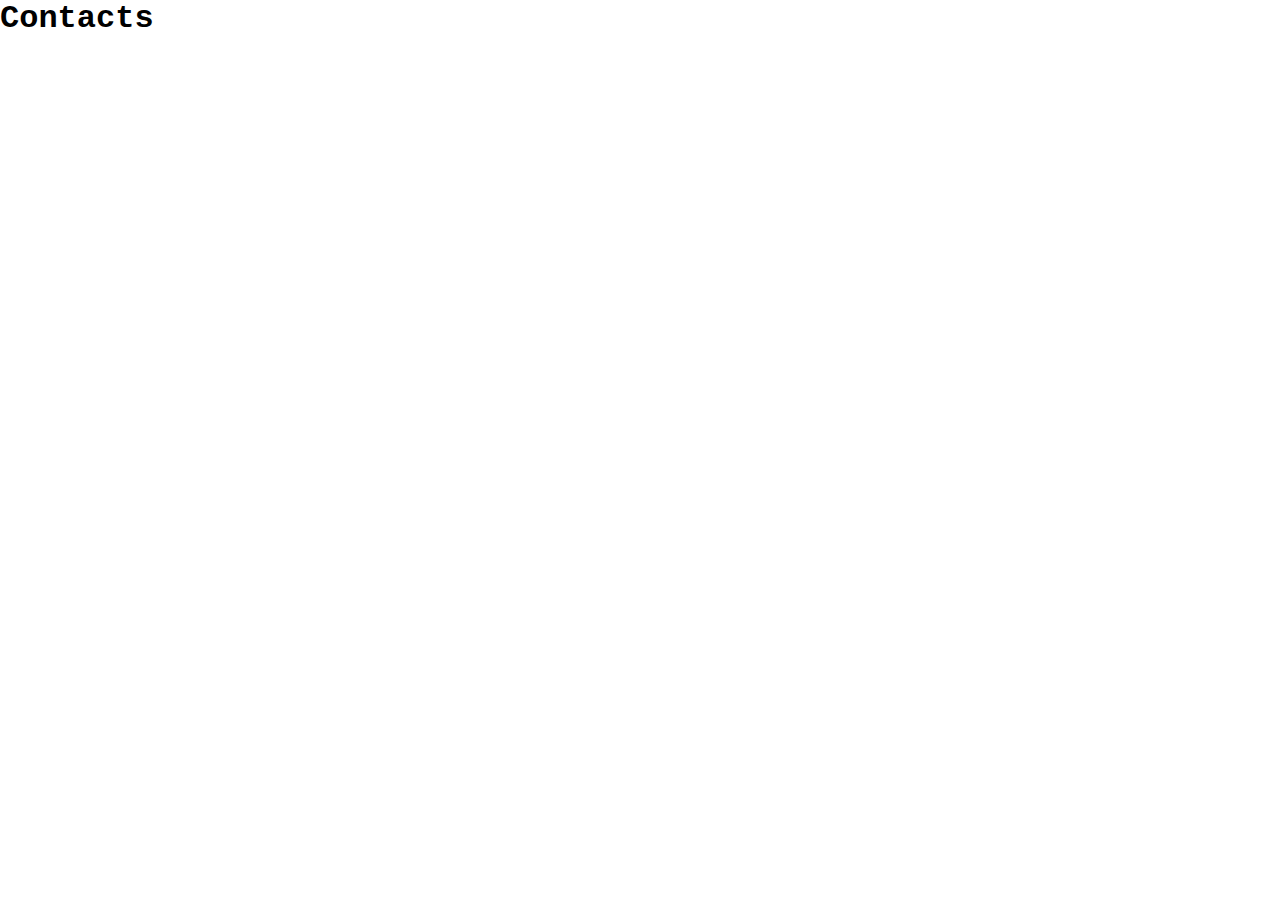
==== contact.html @ 9b3d8ece "comenzo a maquetar la web estatica" ====
<!DOCTYPE html>
<html lang="en">
<head>
	<meta charset="UTF-8">
	<meta http-equiv="X-UA-Compatible" content="IE=edge">
	<meta name="viewport" content="width=device-width, initial-scale=1.0">
	<link rel="stylesheet" href="./assets/css/style.css">
	<title>Contact</title>
</head>
<body>
	<h1>Contacts</h1>
</body>
</html>
---- assets/css/style.css ----
*{
	margin: 0;
	padding: 0;
	box-sizing: border-box;
	font-family: 'Courier New', Courier, monospace;
}

header{
	display: flex;
	justify-content: space-evenly;
	background-color: #55ac99;
	border: 10px solid rgb(207, 219, 31);
	height: 20vh;
	font-size: large;
}

main{
	height: 100vh;
}

.baner{
	width: 100%;
	background-color: #55ac99;
	padding: 1px;
	border: 10px solid rgb(37, 219, 31);
	
}
.carousel-item{
	padding: 1px;
	height: 150px;
}
.carousel-item img{
	height: 148px;
}

.container{
	display: flex;
	flex-direction: column;
	justify-content: center;
}
.container-navegation{
	margin-top: 25px;
}
.container-item{
	display: flex;
	justify-content: space-evenly;
}
.container-navbar{
	display: flex;
	justify-content: space-around;
}

.form-control{
	max-width: 350px;
}
.primer_bloque{
	margin-top: 12em;
}
.card{
	width: 25em;
	height: 100px;
	margin: auto 1em 1em 1em;
	padding-bottom: 0.01em;
}
.card img{
	width: 182px;
	height: 100px;
}


footer{
	height: 10vh;
	padding: 0.3em;
	background-color: #55ac99;
	border: 5px solid rgb(207, 219, 31);
}

.menu_nav{
	display: flex;
	justify-content: space-between;
	list-style: none;
	flex-wrap: wrap;
	align-items: center;
	padding: 4rem;
}

.menu_nav li{
	width: 10em;
	padding-left: 2px;
	text-align: center;
}
.menu_nav a{
	text-decoration: none;
	color: #FFFFFF;
}

.menu_nav li a:hover {
	background-color: #FFF000;
	color: #000000;
	padding: 5px;
	text-align: end;
	border: 3px dashed #000000;
	box-shadow: 10px 5px 0 0 ;
}

.logo img{
	width: 12em;
	height: 7em;
	padding: 1em 0 0 2em;
}


/*Icon redes sociales*/
.icon-red-social{
	display: flex;
	margin-bottom: 0;
}
.icon-red-social li{
	list-style: none;
	padding: 0 0.5em 0 0.5em;
}

.icon-red-social img{
	width: 3rem;
}
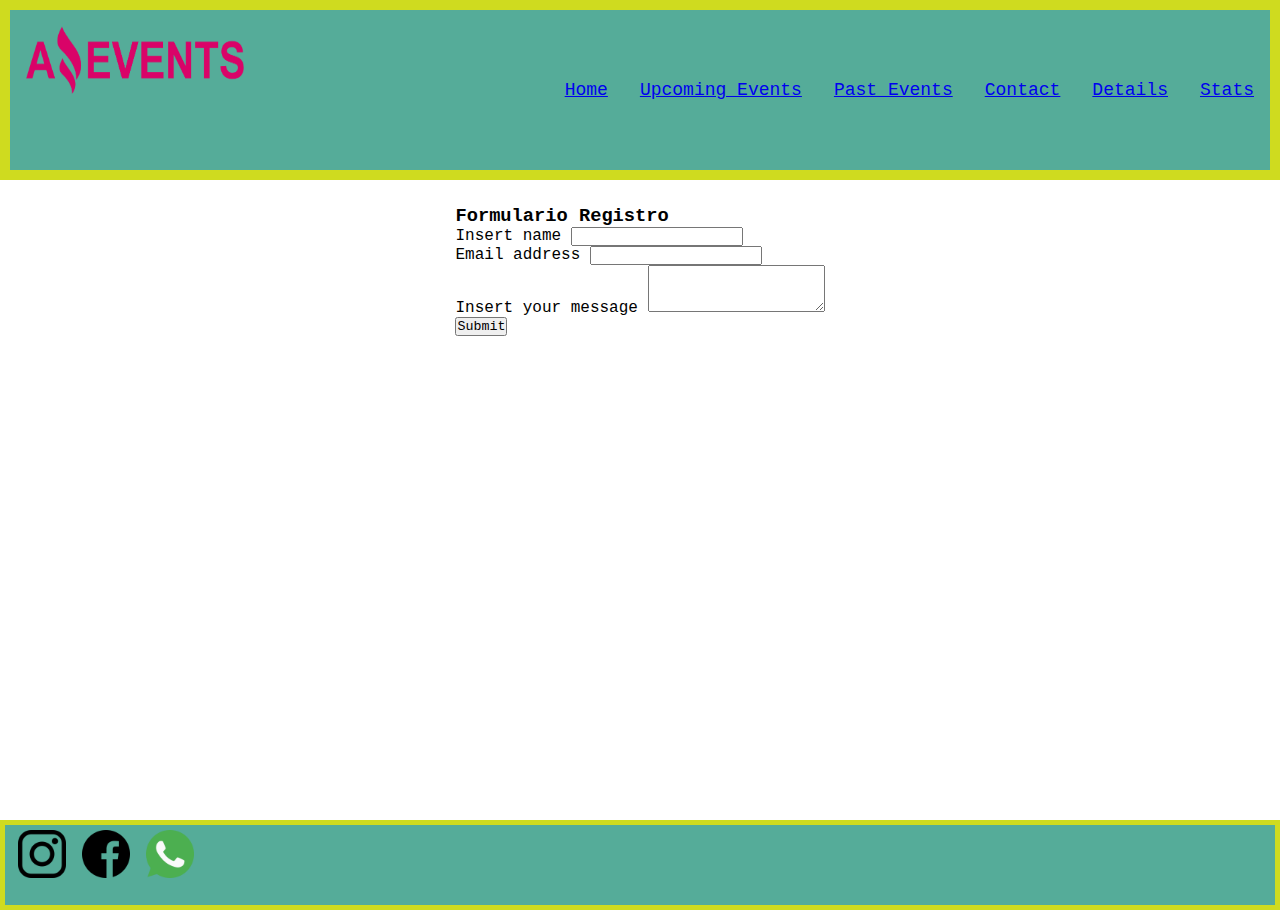
==== commit 72999b6b: "se agregaron paginas responsivas para cumplir con lo solicitado" ====
--- a/contact.html
+++ b/contact.html
@@ -4,10 +4,54 @@
 	<meta charset="UTF-8">
 	<meta http-equiv="X-UA-Compatible" content="IE=edge">
 	<meta name="viewport" content="width=device-width, initial-scale=1.0">
+	<link href="https://cdn.jsdelivr.net/npm/bootstrap@5.3.0-alpha1/dist/css/bootstrap.min.css" rel="stylesheet"
+	integrity="sha384-GLhlTQ8iRABdZLl6O3oVMWSktQOp6b7In1Zl3/Jr59b6EGGoI1aFkw7cmDA6j6gD" crossorigin="anonymous">
 	<link rel="stylesheet" href="./assets/css/style.css">
 	<title>Contact</title>
 </head>
 <body>
-	<h1>Contacts</h1>
+	<header class="header-nav">
+		<div class="logo">
+			<a href="./index.html"><img src="./assets/img/LogoAmazingEvents.png" alt="Logo"></a>
+		</div>
+		<nav class="navbar_header">
+			<a href="./index.html">Home</a>
+			<a href="./upcoming.html">Upcoming Events</a>
+			<a href="./pastEvents.html">Past Events</a>
+			<a href="./contact.html">Contact</a>
+			<a href="./details.html">Details</a>
+			<a href="./stats.html">Stats</a>
+		</nav>
+	</header>
+	<main class="contact_us">
+		<form class="row g-3 d-flex flex-column">
+				<h3 class="txt_title">Formulario Registro</h3>
+				<div class="col-mb-4">
+					<label for="name_input" class="form-label">Insert name</label>
+					<input type="text" class="form-control" id="name_input">
+				</div>
+				<div class="col-mb-4">
+					<label for="email_input" class="form-label">Email address</label>
+					<input type="email" class="form-control" id="email_input" aria-describedby="emailHelp">
+				</div>
+				<div class="col-mb-4">
+					<label for="message_input" class="form-label">Insert your message</label>
+					<textarea class="form-control" id="message_input" rows="3"></textarea>
+				</div>
+				<button type="submit" class="btn btn-primary">Submit</button>
+			</form>
+	</main>
+	<footer>
+		<ul class="icon-red-social">
+			<li><a href=""><img src="./assets/img/logotipo-de-instagram.png" alt=""></a></li>
+			<li><a href=""><img src="./assets/img/facebook.png" alt=""></a></li>
+			<li><a href=""><img src="./assets/img/whatsapp.png" alt=""></a></li>
+		</ul>
+	</footer>
+	<script src="https://cdn.jsdelivr.net/npm/bootstrap@5.3.0-alpha1/dist/js/bootstrap.bundle.min.js"
+		integrity="sha384-w76AqPfDkMBDXo30jS1Sgez6pr3x5MlQ1ZAGC+nuZB+EYdgRZgiwxhTBTkF7CXvN" crossorigin="anonymous">
+	</script>
+</body>
+</html>
 </body>
 </html>--- a/assets/css/style.css
+++ b/assets/css/style.css
@@ -1,125 +1,339 @@
-*{
+* {
 	margin: 0;
 	padding: 0;
 	box-sizing: border-box;
 	font-family: 'Courier New', Courier, monospace;
 }
 
-header{
-	display: flex;
-	justify-content: space-evenly;
+header {
+	display: flex;
+	justify-content: space-between;
 	background-color: #55ac99;
 	border: 10px solid rgb(207, 219, 31);
 	height: 20vh;
 	font-size: large;
 }
 
-main{
-	height: 100vh;
-}
-
-.baner{
+.navbar_header {
+	display: flex;
+	align-items: center;
+	color: white;
+	align-items: center;
+}
+
+.navbar_header a {
+	margin: 1rem;
+}
+
+.navbar_header a:hover {
+	background-color: #FFF000;
+	padding: 1px;
+	text-align: end;
+	border: 1px dashed #000000;
+	box-shadow: 10px 15px 0 0;
+	color: black;
+}
+
+.logo img {
+	width: 250px;
+	height: 100px;
+	padding: 1rem;
+}
+
+
+.primer_bloque, .segundoBloque, .tercerBloque{
+	display: flex;
+	align-items: flex-start;
+}
+
+
+@media only screen and (max-width:588px) {
+	.header-nav {
+		height: 24vh;
+		flex-direction: column;
+	}
+
+	header {
+		height: 35vh;
+	}
+
+	.navbar_header {
+		display: flex;
+		height: max-content;
+		justify-content: center;
+		position: absolute;
+		top: 80px;
+		gap: 1px;
+	}
+
+	.navbar_header a {
+		font-size: 10px;
+		padding: 0;
+	}
+
+	.baner {
+		margin-top: 20px;
+	}
+
+	.logo {
+		text-align: center;
+	}
+	.primer_bloque,.segundoBloque,.tercerBloque{
+		flex-direction: column;
+		margin-top: 100px;
+	}
+	
+	.principal{
+		margin-top: 250px;
+		height: 250vh;
+	}
+	.card {
+		margin-top: 10px;
+		width: 180px;
+		height: 100px;
+		margin: 2em;
+	}
+	.card img {
+		object-fit: cover;
+		height: 80px;
+	}
+	footer{
+		display: none;
+	}
+	
+}
+
+main {
+	display: flex;
+	height: 160vh;
+	justify-content: center;
+}
+
+
+/*Events Details*/
+.details_events{
+	display: flex;
+	width: 90%;
+	height: 70vh;
+	align-items: center;
+	justify-content: center;
+}
+
+.container_detail{
+	display: flex;
+	width: 60%;
+	height: 70%;
+	padding: 2em;
+	gap: 1px;
+	text-align: center;
+	color: #000000;
+	/* border: 1px solid black; */
+}
+.img_detail{
+	width: 50%;
+}
+.img_detail img{
+	width: 400px;
+}
+.txt_detail{
+	display: flex;
+	align-items: center;
+	flex-direction: column;
+	padding: 10px 50px;
+	text-align: center;
+}
+.txt_detail p{
+	margin-top: 5px;
+	text-transform: uppercase;
+}
+.txt_detail p span{
+	font-weight: bold;
+}
+
+@media screen and (max-width:588px) {
+	.details_events{
+		margin-top: 80px;
+		width: 59%;
+		justify-content: center;
+		height:300px;
+	}
+	.container_detail{
+		margin-top: 250px;
+		flex-direction: column;
+		justify-content: center;
+	}	
+	.img_detail{
+		margin-top: 50px;
+	}
+	.img_detail > img{
+		padding: 38px 40px;
+		width: 100px;
+		height: 250px;
+	}
+	.txt_detail{
+		width: 500px;
+	}
+}
+
+@media (max-width:624px)
+{
+	.txt_detail{
+		order:2;
+		width: 290px;
+		margin-top: 20px;
+		margin: auto;
+	}
+	
+	.txt_detail p{
+		text-align: center;
+		padding: 0;
+		margin-top: 10px;
+	}
+	.img_detail {
+		order: 1;
+		margin: -45px;
+	}
+	.container_detail{
+		margin-top: 250px;
+		flex-direction: column;
+		justify-content: center;
+	}	
+	.img_detail img{
+		width: 380px;
+		height: 250px;}
+	footer{
+		display: none;
+	}
+}
+
+
+.baner {
 	width: 100%;
+	height: 250px;
 	background-color: #55ac99;
 	padding: 1px;
 	border: 10px solid rgb(37, 219, 31);
-	
-}
-.carousel-item{
+
+}
+
+.carousel-item {
 	padding: 1px;
-	height: 150px;
-}
-.carousel-item img{
-	height: 148px;
-}
-
-.container{
+	height: 90%;
+}
+
+.carousel-item img {
+	height: 225px;
+}
+
+/*-----------------------------------------*/
+.container-cards {
 	display: flex;
 	flex-direction: column;
 	justify-content: center;
-}
-.container-navegation{
-	margin-top: 25px;
-}
-.container-item{
-	display: flex;
-	justify-content: space-evenly;
-}
-.container-navbar{
-	display: flex;
-	justify-content: space-around;
-}
-
-.form-control{
-	max-width: 350px;
-}
-.primer_bloque{
-	margin-top: 12em;
-}
-.card{
+	align-items: flex-start;
+}
+
+.card {
 	width: 25em;
 	height: 100px;
-	margin: auto 1em 1em 1em;
-	padding-bottom: 0.01em;
-}
-.card img{
-	width: 182px;
-	height: 100px;
-}
-
-
-footer{
+	margin: 2em;
+}
+
+.card-title {
+	text-align: center;
+	text-decoration: underline;
+	text-transform: uppercase;
+}
+
+.card img {
+	object-fit: cover;
+	height: 140px;
+}
+
+.price_btn {
+	display: flex;
+	justify-content: space-around;
+	align-items: baseline;
+	padding: 1em;
+}
+
+/*-----------------------------------------*/
+
+footer {
 	height: 10vh;
 	padding: 0.3em;
 	background-color: #55ac99;
 	border: 5px solid rgb(207, 219, 31);
 }
 
-.menu_nav{
-	display: flex;
-	justify-content: space-between;
-	list-style: none;
-	flex-wrap: wrap;
-	align-items: center;
-	padding: 4rem;
-}
-
-.menu_nav li{
-	width: 10em;
-	padding-left: 2px;
-	text-align: center;
-}
-.menu_nav a{
-	text-decoration: none;
-	color: #FFFFFF;
-}
-
-.menu_nav li a:hover {
-	background-color: #FFF000;
-	color: #000000;
-	padding: 5px;
-	text-align: end;
-	border: 3px dashed #000000;
-	box-shadow: 10px 5px 0 0 ;
-}
-
-.logo img{
-	width: 12em;
-	height: 7em;
-	padding: 1em 0 0 2em;
-}
-
-
 /*Icon redes sociales*/
-.icon-red-social{
+.icon-red-social {
 	display: flex;
 	margin-bottom: 0;
 }
-.icon-red-social li{
+
+.icon-red-social li {
 	list-style: none;
 	padding: 0 0.5em 0 0.5em;
 }
 
-.icon-red-social img{
+.icon-red-social img {
 	width: 3rem;
 }
+
+
+/*--------------------------*/
+
+.container_cards_upcoming{
+	margin-top: 100px;
+}
+
+.card_upcoming{
+	margin: 10px;
+	width: 25em;
+	height: 250px;
+	margin-top: 15px;
+}
+
+.card_upcoming img{
+	border-radius: 10%;
+	object-fit: cover;
+	height: 110px;
+}
+
+@media (max-width:500px)
+{
+	.details_events-upcoming{
+		/* margin-top: 10px; */
+		margin: 0 auto;
+		width: 59%;
+		justify-content: center;
+		height:300px;
+	}
+}
+
+.contact_us{
+	display: flex;
+	justify-content: center;
+	margin-top: 10px;
+	width: 100%;
+	height: 70vh;
+}
+.contact_us form{
+	margin: auto;
+	margin-top: 15px;
+}
+
+.stats_main{
+	display: flex;
+	justify-content: center;
+	margin-top: 10px;
+	width: 100%;
+	height: 70vh;
+}
+
+@media screen and (max-width:588px) {
+	.principal_past_events{
+		margin-top: 800px;
+	}
+}
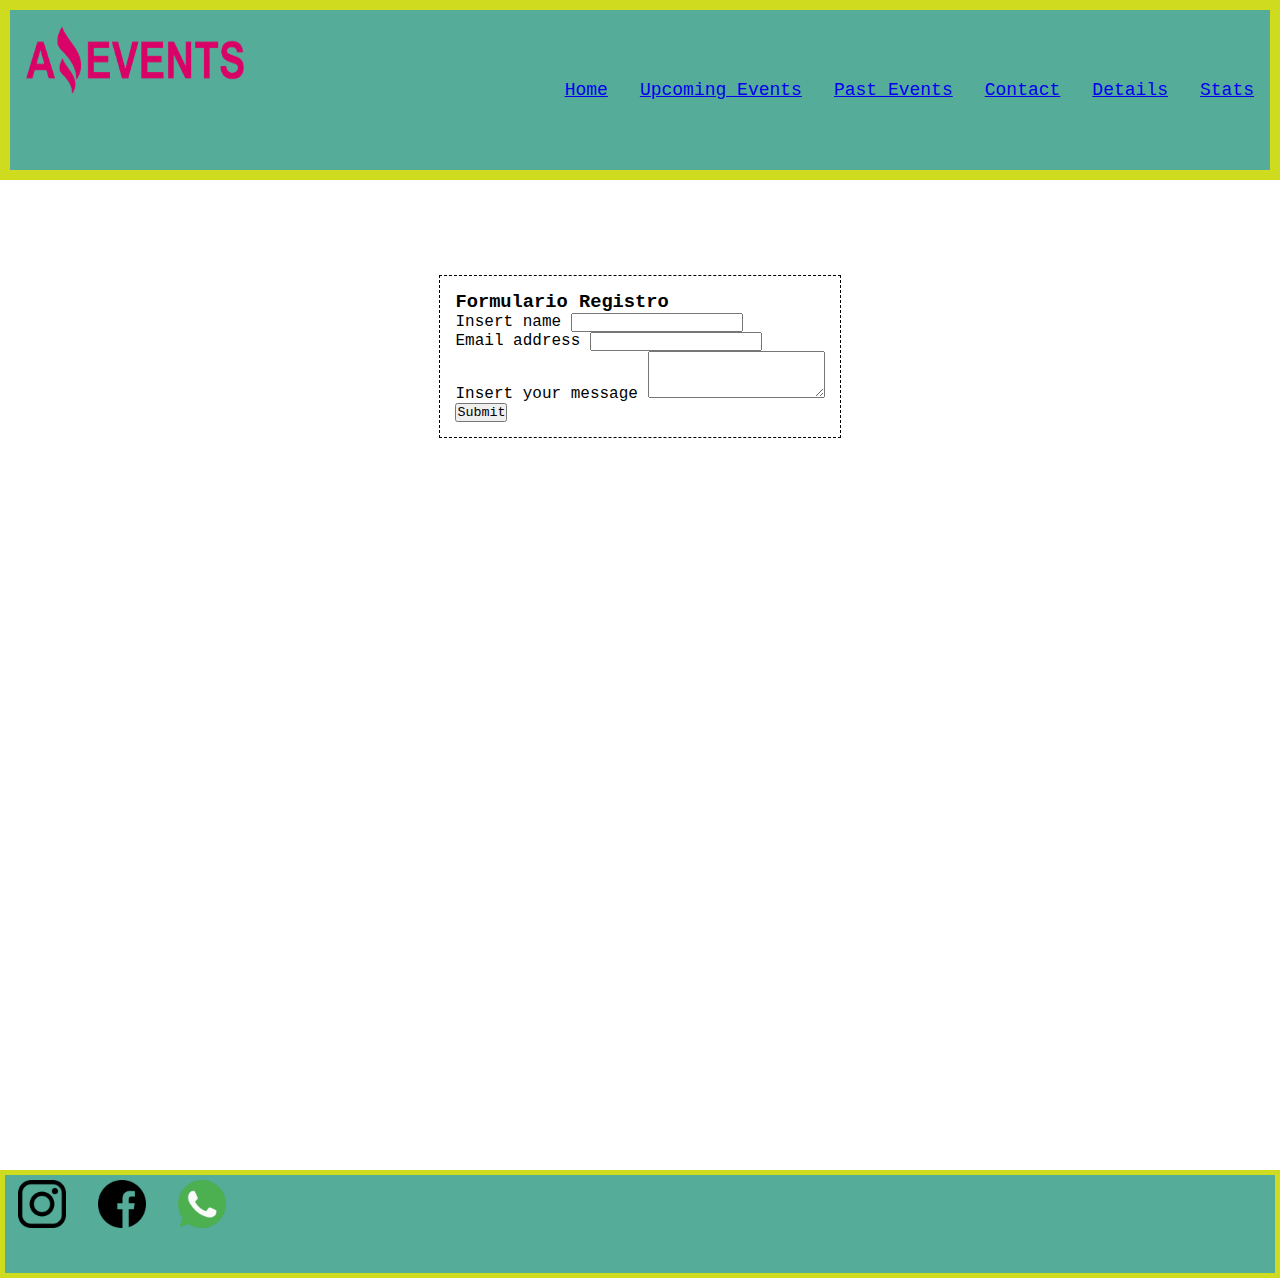
==== commit d837e4be: "se realizo tarea 1 javascript" ====
--- a/contact.html
+++ b/contact.html
@@ -24,7 +24,7 @@
 		</nav>
 	</header>
 	<main class="contact_us">
-		<form class="row g-3 d-flex flex-column">
+		<form class="row g-3 d-flex flex-column shadowCard">
 				<h3 class="txt_title">Formulario Registro</h3>
 				<div class="col-mb-4">
 					<label for="name_input" class="form-label">Insert name</label>
--- a/assets/css/style.css
+++ b/assets/css/style.css
@@ -40,172 +40,57 @@
 	padding: 1rem;
 }
 
-
-.primer_bloque, .segundoBloque, .tercerBloque{
-	display: flex;
-	align-items: flex-start;
-}
-
-
-@media only screen and (max-width:588px) {
-	.header-nav {
-		height: 24vh;
-		flex-direction: column;
-	}
-
-	header {
-		height: 35vh;
-	}
-
-	.navbar_header {
-		display: flex;
-		height: max-content;
-		justify-content: center;
-		position: absolute;
-		top: 80px;
-		gap: 1px;
-	}
-
-	.navbar_header a {
-		font-size: 10px;
-		padding: 0;
-	}
-
-	.baner {
-		margin-top: 20px;
-	}
-
-	.logo {
-		text-align: center;
-	}
-	.primer_bloque,.segundoBloque,.tercerBloque{
-		flex-direction: column;
-		margin-top: 100px;
-	}
-	
-	.principal{
-		margin-top: 250px;
-		height: 250vh;
-	}
-	.card {
-		margin-top: 10px;
-		width: 180px;
-		height: 100px;
-		margin: 2em;
-	}
-	.card img {
-		object-fit: cover;
-		height: 80px;
-	}
-	footer{
-		display: none;
-	}
-	
-}
-
 main {
 	display: flex;
-	height: 160vh;
+	height: 68vh;
 	justify-content: center;
 }
 
-
 /*Events Details*/
-.details_events{
+.details_events {
+	display: flex;
+	width: 850px;
+	align-items: center;
+	margin: auto;
+	justify-content: space-around;
+}
+
+.container_detail {
 	display: flex;
 	width: 90%;
-	height: 70vh;
-	align-items: center;
-	justify-content: center;
-}
-
-.container_detail{
-	display: flex;
-	width: 60%;
-	height: 70%;
+	height: 400px;
 	padding: 2em;
 	gap: 1px;
 	text-align: center;
 	color: #000000;
-	/* border: 1px solid black; */
-}
-.img_detail{
+	align-items: center;
+	margin-top: 15em;
+}
+
+.img_detail {
 	width: 50%;
 }
-.img_detail img{
+
+.img_detail img {
 	width: 400px;
 }
-.txt_detail{
+
+.txt_detail {
 	display: flex;
 	align-items: center;
 	flex-direction: column;
 	padding: 10px 50px;
 	text-align: center;
 }
-.txt_detail p{
+
+.txt_detail p {
 	margin-top: 5px;
 	text-transform: uppercase;
 }
-.txt_detail p span{
+
+.txt_detail p span {
 	font-weight: bold;
 }
-
-@media screen and (max-width:588px) {
-	.details_events{
-		margin-top: 80px;
-		width: 59%;
-		justify-content: center;
-		height:300px;
-	}
-	.container_detail{
-		margin-top: 250px;
-		flex-direction: column;
-		justify-content: center;
-	}	
-	.img_detail{
-		margin-top: 50px;
-	}
-	.img_detail > img{
-		padding: 38px 40px;
-		width: 100px;
-		height: 250px;
-	}
-	.txt_detail{
-		width: 500px;
-	}
-}
-
-@media (max-width:624px)
-{
-	.txt_detail{
-		order:2;
-		width: 290px;
-		margin-top: 20px;
-		margin: auto;
-	}
-	
-	.txt_detail p{
-		text-align: center;
-		padding: 0;
-		margin-top: 10px;
-	}
-	.img_detail {
-		order: 1;
-		margin: -45px;
-	}
-	.container_detail{
-		margin-top: 250px;
-		flex-direction: column;
-		justify-content: center;
-	}	
-	.img_detail img{
-		width: 380px;
-		height: 250px;}
-	footer{
-		display: none;
-	}
-}
-
 
 .baner {
 	width: 100%;
@@ -231,12 +116,22 @@
 	flex-direction: column;
 	justify-content: center;
 	align-items: flex-start;
-}
-
-.card {
-	width: 25em;
-	height: 100px;
+	margin-top: 100rem;
+	padding-top: 5em;
+}
+
+a>.card {
+	width: 35em;
+	height: fit-content;
 	margin: 2em;
+}
+
+.shadowCard {
+	color: black;
+}
+
+.shadowCard:hover {
+	box-shadow: 0px 5px 10px -7px black, 0px -5px 10px -7px black;
 }
 
 .card-title {
@@ -245,7 +140,7 @@
 	text-transform: uppercase;
 }
 
-.card img {
+a>.card img {
 	object-fit: cover;
 	height: 140px;
 }
@@ -260,10 +155,28 @@
 /*-----------------------------------------*/
 
 footer {
-	height: 10vh;
+	height: 12vh;
 	padding: 0.3em;
 	background-color: #55ac99;
 	border: 5px solid rgb(207, 219, 31);
+	position: relative;
+	top: 550px
+}
+
+#fooIndex {
+	padding: 5em;
+	position: relative;
+	top: 1100px;
+}
+
+#fooIndex li {
+	margin-top: -30px;
+}
+
+.footStat {
+	width: 100%;
+	position: absolute;
+	top: 70rem;
 }
 
 /*Icon redes sociales*/
@@ -274,66 +187,183 @@
 
 .icon-red-social li {
 	list-style: none;
-	padding: 0 0.5em 0 0.5em;
+	padding: 0em 1.5em 0 0.5em;
+	margin-top: 0px;
 }
 
 .icon-red-social img {
 	width: 3rem;
 }
 
-
 /*--------------------------*/
 
-.container_cards_upcoming{
-	margin-top: 100px;
-}
-
-.card_upcoming{
-	margin: 10px;
-	width: 25em;
-	height: 250px;
-	margin-top: 15px;
-}
-
-.card_upcoming img{
-	border-radius: 10%;
-	object-fit: cover;
-	height: 110px;
-}
-
-@media (max-width:500px)
-{
-	.details_events-upcoming{
-		/* margin-top: 10px; */
-		margin: 0 auto;
-		width: 59%;
-		justify-content: center;
-		height:300px;
-	}
-}
-
-.contact_us{
+.contact_us {
 	display: flex;
 	justify-content: center;
-	margin-top: 10px;
+	align-items: center;
+	margin-top: 5rem;
 	width: 100%;
-	height: 70vh;
-}
-.contact_us form{
+	height: 40vh;
+}
+
+.contact_us form {
+	padding: 15px;
 	margin: auto;
 	margin-top: 15px;
-}
-
-.stats_main{
+	border: 1px dashed black;
+}
+
+.stats_main {
 	display: flex;
 	justify-content: center;
-	margin-top: 10px;
+	margin-top: 5rem;
 	width: 100%;
-	height: 70vh;
-}
-
-@media screen and (max-width:588px) {
-	.principal_past_events{
-		margin-top: 800px;
-	}
-}
+	height: 40vh;
+}
+
+/* input {
+	visibility: hidden;
+} */
+
+@media screen and (max-width:576px) {
+	.header-nav {
+		flex-direction: column;
+	}
+
+	.header-nav .logo {
+		justify-content: center;
+		margin: auto;
+		margin-top: 10px;
+
+	}
+
+	.header-nav .logo img {
+		width: 180px;
+		height: 70px;
+	}
+
+	.header-nav a {
+		font-size: 10px;
+	}
+
+	#fooIndex {
+		width: 100%;
+		position: absolute;
+		top: 360em;
+	}
+
+	footer {
+		width: 100%;
+		position: absolute;
+		top: 210rem;
+	}
+
+	.container_detail {
+		flex-direction: column;
+		justify-content: flex-start;
+		margin-right: 550px;
+	}
+
+	.img_detail img {
+		width: 25em;
+		height: 20em;
+	}
+
+	.txt_detail {
+		margin-top: 5em;
+		justify-content: flex-end;
+		padding-left: 170px;
+		font-size: 25px;
+	}
+
+	.foo-details {
+		width: 100%;
+		position: absolute;
+		top: 120em;
+	}
+
+	.footStat {
+		width: 100%;
+		position: absolute;
+		top: 100em;
+	}
+
+	.tContainer {
+		margin-top: 10em;
+	}
+}
+
+@media (min-width:577px) and (max-width:768px) {
+	.header-nav {
+		flex-direction: column;
+	}
+
+	.logo {
+		margin: auto;
+	}
+
+	#fooIndex {
+		width: 100%;
+		position: absolute;
+		top: 360em;
+	}
+
+	footer {
+		width: 100%;
+		position: absolute;
+		top: 210em;
+	}
+
+	.container_detail {
+		flex-direction: column;
+		justify-content: flex-start;
+		margin-right: 250px;
+	}
+
+	.img_detail img {
+		width: 25em;
+		height: 20em;
+	}
+
+	.txt_detail {
+		margin-top: 5em;
+		justify-content: flex-end;
+		padding-left: 170px;
+		font-size: 25px;
+	}
+
+	.foo-details {
+		width: 100%;
+		position: absolute;
+		top: 120em;
+	}
+
+	.footStat {
+		width: 100%;
+		position: absolute;
+		top: 90em;
+	}
+
+	.tContainer {
+		margin-top: 10em;
+	}
+
+	.tContainer h2 {
+		text-decoration: underline;
+	}
+
+}
+
+@media (min-width:769px) and (max-width:1200px) {
+	#fooIndex {
+		width: 100%;
+		position: absolute;
+		top: 195em;
+	}
+
+	footer {
+		width: 100%;
+		position: absolute;
+		top: 145em;
+	}
+}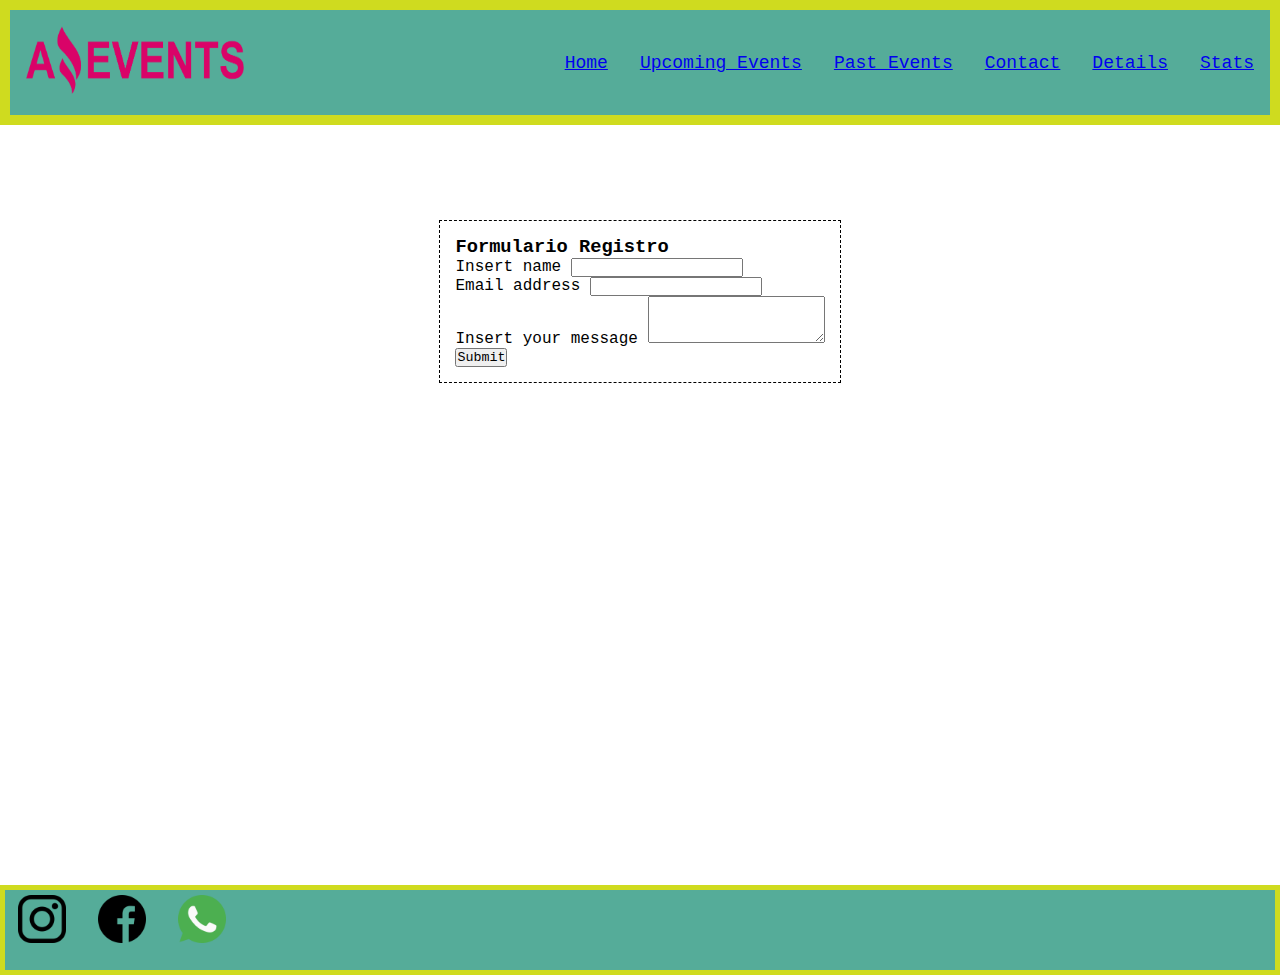
==== commit 05afc716: "se comenzo a trabajar en los estilos" ====
--- a/contact.html
+++ b/contact.html
@@ -41,7 +41,7 @@
 				<button type="submit" class="btn btn-primary">Submit</button>
 			</form>
 	</main>
-	<footer>
+	<footer id="footer-contact" class="col d-flex justify-content-center mb-4 p-5 mt-5">
 		<ul class="icon-red-social">
 			<li><a href=""><img src="./assets/img/logotipo-de-instagram.png" alt=""></a></li>
 			<li><a href=""><img src="./assets/img/facebook.png" alt=""></a></li>
--- a/assets/css/style.css
+++ b/assets/css/style.css
@@ -10,7 +10,7 @@
 	justify-content: space-between;
 	background-color: #55ac99;
 	border: 10px solid rgb(207, 219, 31);
-	height: 20vh;
+	min-height: 10vh;
 	font-size: large;
 }
 
@@ -42,7 +42,7 @@
 
 main {
 	display: flex;
-	height: 68vh;
+	height: 70vh;
 	justify-content: center;
 }
 
@@ -57,6 +57,7 @@
 
 .container_detail {
 	display: flex;
+	justify-content: space-evenly;
 	width: 90%;
 	height: 400px;
 	padding: 2em;
@@ -72,7 +73,7 @@
 }
 
 .img_detail img {
-	width: 400px;
+	width: 25em;
 }
 
 .txt_detail {
@@ -155,24 +156,39 @@
 /*-----------------------------------------*/
 
 footer {
-	height: 12vh;
+	height: 10vh;
 	padding: 0.3em;
 	background-color: #55ac99;
 	border: 5px solid rgb(207, 219, 31);
 	position: relative;
-	top: 550px
 }
 
 #fooIndex {
 	padding: 5em;
 	position: relative;
-	top: 1100px;
+	top: 256rem;
 }
 
 #fooIndex li {
 	margin-top: -30px;
 }
 
+#footer-contact{
+	position: relative;
+	top: 20rem;
+}
+.foo-details{
+	position: relative;
+	top: 10rem;
+}
+#fooPast{
+	position: relative;
+	top: 110rem;
+}
+#fooUpcoming{
+	position: relative;
+	top: 110rem;
+}
 .footStat {
 	width: 100%;
 	position: absolute;
@@ -221,9 +237,6 @@
 	height: 40vh;
 }
 
-/* input {
-	visibility: hidden;
-} */
 
 @media screen and (max-width:576px) {
 	.header-nav {
@@ -254,8 +267,7 @@
 
 	footer {
 		width: 100%;
-		position: absolute;
-		top: 210rem;
+		display: none;
 	}
 
 	.container_detail {
@@ -309,9 +321,7 @@
 	}
 
 	footer {
-		width: 100%;
-		position: absolute;
-		top: 210em;
+		display: none;
 	}
 
 	.container_detail {
@@ -334,8 +344,8 @@
 
 	.foo-details {
 		width: 100%;
-		position: absolute;
-		top: 120em;
+		position: relative;
+		top: 200em;
 	}
 
 	.footStat {
@@ -366,4 +376,9 @@
 		position: absolute;
 		top: 145em;
 	}
+}
+
+
+.filtro{
+	display: none;
 }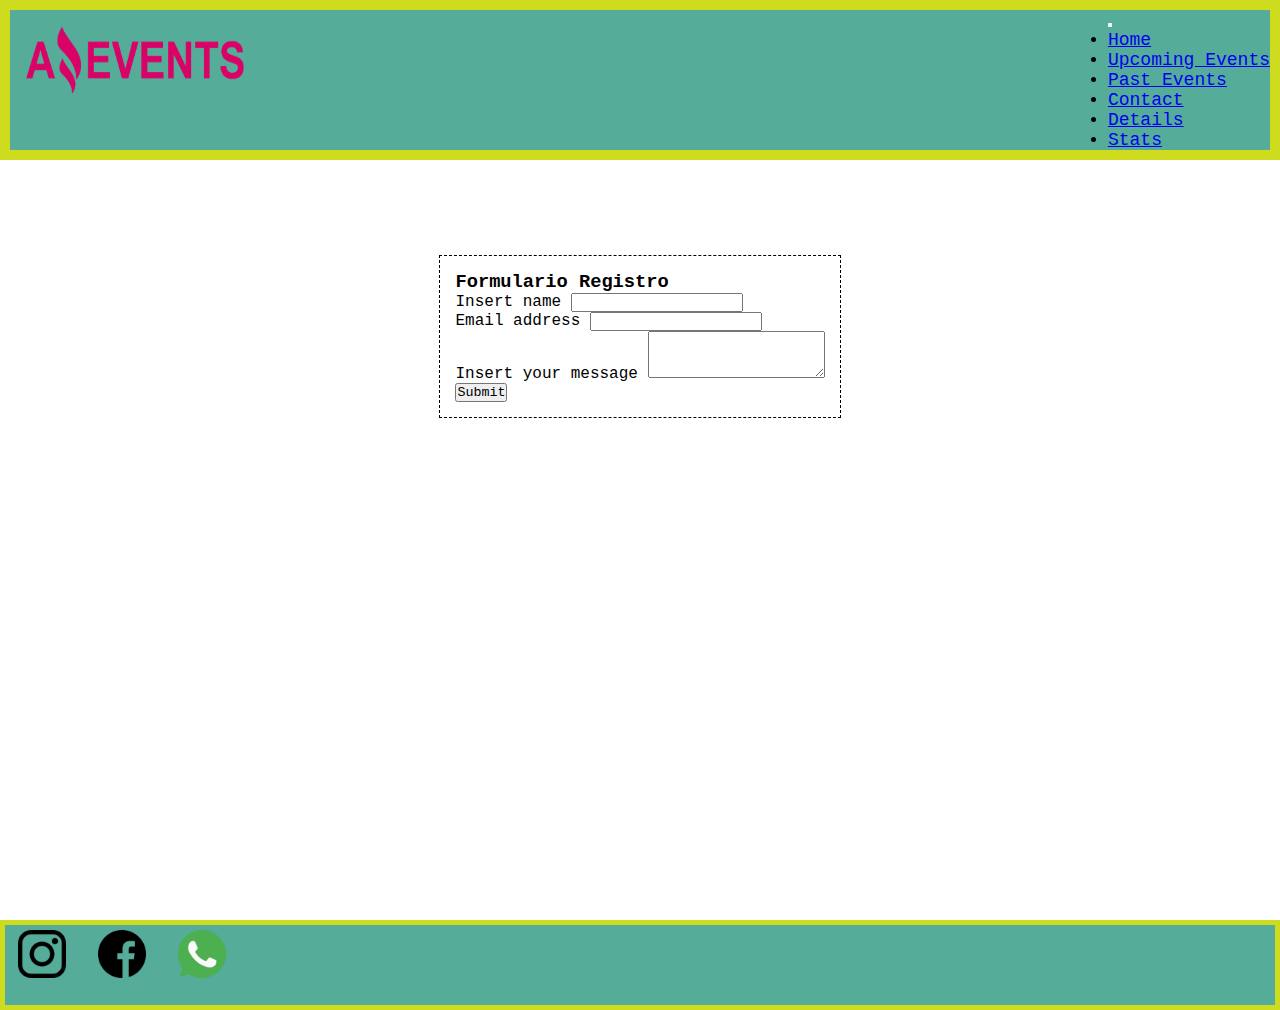
==== commit 1ee11d9d: "falta ver tema responsive" ====
--- a/contact.html
+++ b/contact.html
@@ -14,13 +14,42 @@
 		<div class="logo">
 			<a href="./index.html"><img src="./assets/img/LogoAmazingEvents.png" alt="Logo"></a>
 		</div>
-		<nav class="navbar_header">
+		<!-- <nav class="navbar_header">
 			<a href="./index.html">Home</a>
 			<a href="./upcoming.html">Upcoming Events</a>
 			<a href="./pastEvents.html">Past Events</a>
 			<a href="./contact.html">Contact</a>
 			<a href="./details.html">Details</a>
 			<a href="./stats.html">Stats</a>
+		</nav> -->
+		<nav class="navbar navbar-expand-lg">
+			<div class="container">
+				<button class="navbar-toggler" type="button" data-bs-toggle="collapse" data-bs-target="#navbarNav" aria-controls="navbarNav" aria-expanded="false" aria-label="Toggle navigation">
+					<span class="navbar-toggler-icon"></span>
+				</button>
+				<div class="collapse navbar-collapse" id="navbarNav">
+					<ul class="navbar-nav">
+						<li class="nav-item active">
+							<a class="nav-link"  href="./index.html">Home</a>
+						</li>
+						<li class="nav-item">
+							<a class="nav-link" href="./upcoming.html">Upcoming Events</a>
+						</li>
+						<li class="nav-item">
+							<a class="nav-link" href="./pastEvents.html">Past Events</a>
+						</li>
+						<li class="nav-item">
+							<a class="nav-link" href="./contact.html">Contact</a>
+						</li>
+						<li class="nav-item">
+							<a class="nav-link" href="./details.html">Details</a>
+						</li>
+						<li class="nav-item">
+							<a class="nav-link" href="./stats.html">Stats</a>
+						</li>
+					</ul>
+				</div>
+			</div>
 		</nav>
 	</header>
 	<main class="contact_us">
--- a/assets/css/style.css
+++ b/assets/css/style.css
@@ -13,7 +13,27 @@
 	min-height: 10vh;
 	font-size: large;
 }
-
+.check_nav{
+	display: flex;
+	flex-wrap: wrap;
+	justify-content: space-around;
+}
+
+@media screen and (max-width:580px) {
+	.check_nav{
+		flex-direction: column;
+	}
+	#fooIndex{
+		display: none;
+	}
+	
+}
+.nav-item{
+}
+
+.nav-item:hover{
+	background-color: #FFF000;
+}
 .navbar_header {
 	display: flex;
 	align-items: center;
@@ -265,8 +285,7 @@
 		top: 360em;
 	}
 
-	footer {
-		width: 100%;
+	footer{
 		display: none;
 	}
 
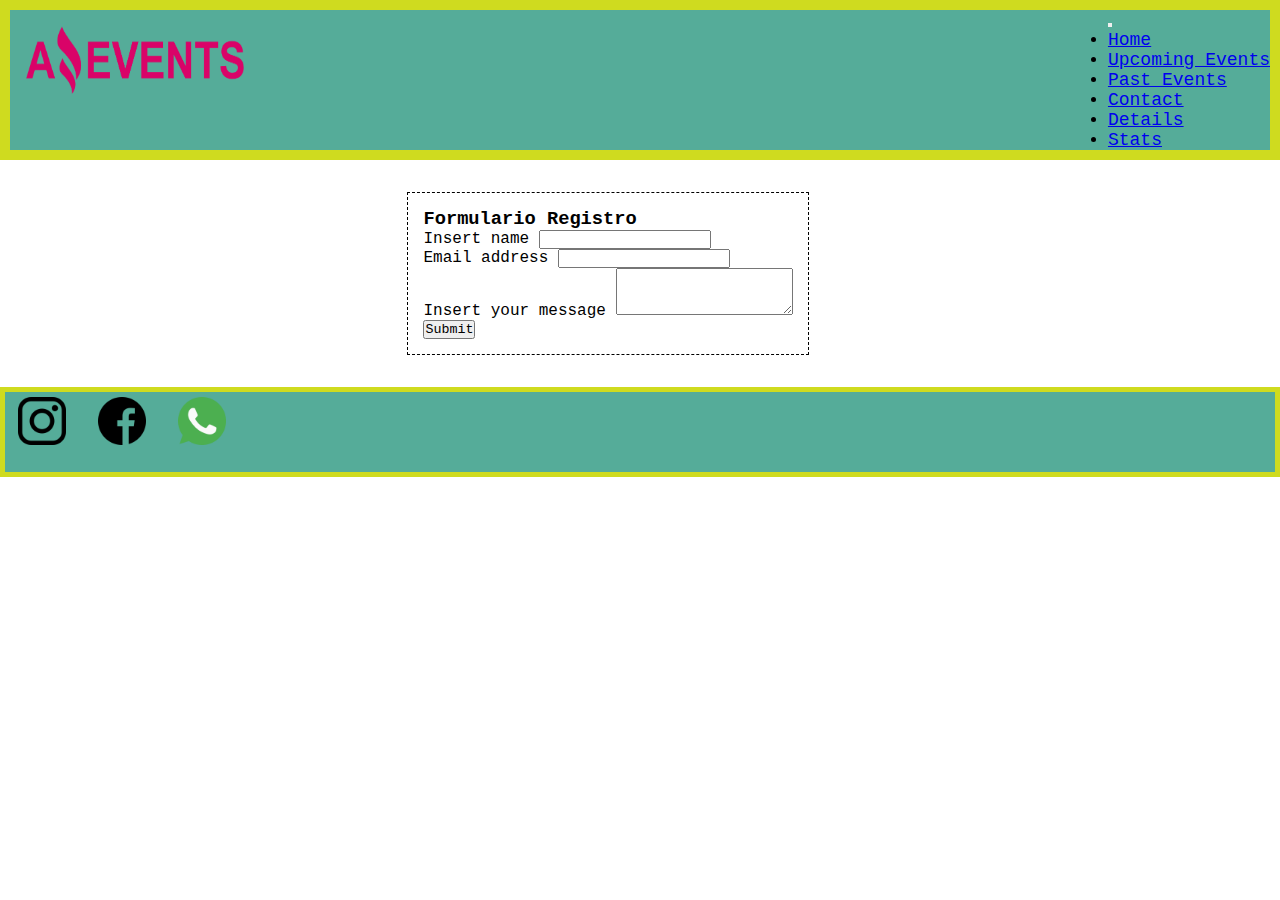
==== commit 00735c2a: "se corrigio problemas responsive, pero faltan detalles" ====
--- a/contact.html
+++ b/contact.html
@@ -14,14 +14,6 @@
 		<div class="logo">
 			<a href="./index.html"><img src="./assets/img/LogoAmazingEvents.png" alt="Logo"></a>
 		</div>
-		<!-- <nav class="navbar_header">
-			<a href="./index.html">Home</a>
-			<a href="./upcoming.html">Upcoming Events</a>
-			<a href="./pastEvents.html">Past Events</a>
-			<a href="./contact.html">Contact</a>
-			<a href="./details.html">Details</a>
-			<a href="./stats.html">Stats</a>
-		</nav> -->
 		<nav class="navbar navbar-expand-lg">
 			<div class="container">
 				<button class="navbar-toggler" type="button" data-bs-toggle="collapse" data-bs-target="#navbarNav" aria-controls="navbarNav" aria-expanded="false" aria-label="Toggle navigation">
@@ -53,7 +45,7 @@
 		</nav>
 	</header>
 	<main class="contact_us">
-		<form class="row g-3 d-flex flex-column shadowCard">
+		<form class="row gap-4 d-flex flex-column shadowCard">
 				<h3 class="txt_title">Formulario Registro</h3>
 				<div class="col-mb-4">
 					<label for="name_input" class="form-label">Insert name</label>
@@ -70,11 +62,11 @@
 				<button type="submit" class="btn btn-primary">Submit</button>
 			</form>
 	</main>
-	<footer id="footer-contact" class="col d-flex justify-content-center mb-4 p-5 mt-5">
+	<footer class="col d-flex justify-content-center ">
 		<ul class="icon-red-social">
-			<li><a href=""><img src="./assets/img/logotipo-de-instagram.png" alt=""></a></li>
-			<li><a href=""><img src="./assets/img/facebook.png" alt=""></a></li>
-			<li><a href=""><img src="./assets/img/whatsapp.png" alt=""></a></li>
+			<li><a href="#"><img src="./assets/img/logotipo-de-instagram.png" alt="logo instagram"></a></li>
+			<li><a href="#"><img src="./assets/img/facebook.png" alt="logo facebook"></a></li>
+			<li><a href="#"><img src="./assets/img/whatsapp.png" alt="logo whatsapp"></a></li>
 		</ul>
 	</footer>
 	<script src="https://cdn.jsdelivr.net/npm/bootstrap@5.3.0-alpha1/dist/js/bootstrap.bundle.min.js"
--- a/assets/css/style.css
+++ b/assets/css/style.css
@@ -1,6 +1,6 @@
-* {
-	margin: 0;
-	padding: 0;
+ * {
+	margin:0;
+	padding:0;
 	box-sizing: border-box;
 	font-family: 'Courier New', Courier, monospace;
 }
@@ -13,23 +13,139 @@
 	min-height: 10vh;
 	font-size: large;
 }
+
+.logo img {
+	width: 250px;
+	height: 100px;
+	padding: 1rem;
+}
+
+.baner {
+	width: 100%;
+	height: 250px;
+	background-color: #55ac99;
+	padding: 1px;
+	border: 10px solid rgb(37, 219, 31);
+
+}
+
+.carousel-item {
+	padding: 1px;
+	height: 90%;
+}
+
+.carousel-item img {
+	height: 225px;
+}
+
+.nav-item a{
+	text-decoration: underline;
+}
+
+
+footer {
+	height: 10vh;
+	padding: 0.3em;
+	position: relative;
+	bottom: 0;
+	background-color: #55ac99;
+	border: 5px solid rgb(207, 219, 31);
+}
+.icon-red-social {
+	display: flex;
+	margin-bottom: 0px;
+}
+
+.icon-red-social li {
+	list-style: none;
+	padding: 0em 1.5em 0.5em 0.5em;
+	margin-top: 0px;
+}
+
+.icon-red-social img {
+	width: 3rem;
+}
+
+.contact_us {
+	display: flex;
+	justify-content: center;
+	align-items: center; 
+	width: 90%;
+	margin: 2em;
+}
+
+.contact_us form {
+	padding: 15px;
+	margin: auto;
+
+	border: 1px dashed black;
+}
+
+
+/*Events Details*/
+.details_events{
+	max-height: 42vh;
+}
+.container_detail {
+	display: flex;
+	justify-content: space-between;
+	align-content: baseline;
+	width: 75%;
+	height:235px;
+	color: #000000;
+	margin: 10em;
+	padding: 10px;
+}
+
+.img_detail {
+	height: 190px;
+	width: 50%;
+}
+
+.img_detail img {
+	width: 350px;
+}
+
+.txt_detail {
+	display: flex;
+	flex-direction: column;
+	padding: 1px;
+}
+
+.txt_detail p {
+	margin-top: 5px;
+}
+
+.txt_detail p span {
+	font-weight: bold;
+}
+
+
+
+@media (max-width:320) and (max-width:576) {
+	.container_detail {
+		flex-direction: column;
+		justify-content: flex-start;
+		margin-right: 550px;
+	}
+
+	.img_detail img {
+		width: 150px;
+		height: 100px;
+	}
+
+	.txt_detail {
+		margin-top: 5em;
+		font-size: 25px;
+	}
+
+}
 .check_nav{
 	display: flex;
 	flex-wrap: wrap;
 	justify-content: space-around;
 }
 
-@media screen and (max-width:580px) {
-	.check_nav{
-		flex-direction: column;
-	}
-	#fooIndex{
-		display: none;
-	}
-	
-}
-.nav-item{
-}
 
 .nav-item:hover{
 	background-color: #FFF000;
@@ -54,90 +170,13 @@
 	color: black;
 }
 
-.logo img {
-	width: 250px;
-	height: 100px;
-	padding: 1rem;
-}
-
-main {
-	display: flex;
-	height: 70vh;
-	justify-content: center;
-}
-
-/*Events Details*/
-.details_events {
-	display: flex;
-	width: 850px;
-	align-items: center;
-	margin: auto;
-	justify-content: space-around;
-}
-
-.container_detail {
-	display: flex;
-	justify-content: space-evenly;
-	width: 90%;
-	height: 400px;
-	padding: 2em;
-	gap: 1px;
-	text-align: center;
-	color: #000000;
-	align-items: center;
-	margin-top: 15em;
-}
-
-.img_detail {
-	width: 50%;
-}
-
-.img_detail img {
-	width: 25em;
-}
-
-.txt_detail {
-	display: flex;
-	align-items: center;
-	flex-direction: column;
-	padding: 10px 50px;
-	text-align: center;
-}
-
-.txt_detail p {
-	margin-top: 5px;
-	text-transform: uppercase;
-}
-
-.txt_detail p span {
-	font-weight: bold;
-}
-
-.baner {
-	width: 100%;
-	height: 250px;
-	background-color: #55ac99;
-	padding: 1px;
-	border: 10px solid rgb(37, 219, 31);
-
-}
-
-.carousel-item {
-	padding: 1px;
-	height: 90%;
-}
-
-.carousel-item img {
-	height: 225px;
-}
-
 /*-----------------------------------------*/
 .container-cards {
 	display: flex;
 	flex-direction: column;
 	justify-content: center;
 	align-items: flex-start;
-	margin-top: 100rem;
+	/* margin-top: 100rem; */
 	padding-top: 5em;
 }
 
@@ -174,91 +213,43 @@
 }
 
 /*-----------------------------------------*/
-
-footer {
-	height: 10vh;
-	padding: 0.3em;
-	background-color: #55ac99;
-	border: 5px solid rgb(207, 219, 31);
-	position: relative;
-}
-
-#fooIndex {
-	padding: 5em;
-	position: relative;
-	top: 256rem;
-}
-
-#fooIndex li {
-	margin-top: -30px;
-}
-
-#footer-contact{
-	position: relative;
-	top: 20rem;
-}
-.foo-details{
-	position: relative;
-	top: 10rem;
-}
-#fooPast{
-	position: relative;
-	top: 110rem;
-}
-#fooUpcoming{
-	position: relative;
-	top: 110rem;
-}
-.footStat {
-	width: 100%;
-	position: absolute;
-	top: 70rem;
-}
-
-/*Icon redes sociales*/
-.icon-red-social {
-	display: flex;
-	margin-bottom: 0;
-}
-
-.icon-red-social li {
-	list-style: none;
-	padding: 0em 1.5em 0 0.5em;
-	margin-top: 0px;
-}
-
-.icon-red-social img {
-	width: 3rem;
-}
-
-/*--------------------------*/
-
-.contact_us {
+.stats_main {
 	display: flex;
 	justify-content: center;
-	align-items: center;
-	margin-top: 5rem;
-	width: 100%;
-	height: 40vh;
-}
-
-.contact_us form {
-	padding: 15px;
-	margin: auto;
-	margin-top: 15px;
-	border: 1px dashed black;
-}
-
-.stats_main {
-	display: flex;
-	justify-content: center;
-	margin-top: 5rem;
-	width: 100%;
-	height: 40vh;
+	margin: 5rem;
 }
 
 
 @media screen and (max-width:576px) {
+	.details_events{
+		position: absolute;
+		right: -130px;
+		top:5px;
+	}
+	.container_detail {
+		flex-direction: column;
+		justify-content: flex-start;
+		margin-bottom: auto;
+	}
+
+	.img_detail img {
+		width: 250px;
+		height: 200px;
+	}
+
+	.txt_detail {
+		margin-top: 7em;
+		justify-content: flex-end;
+		font-size:10px;
+	}
+	a>.card {
+		width: fit-content;
+		height: fit-content;
+	}
+	a>.card img {
+		object-fit: 100px;
+		height: 100px;
+	}
 	.header-nav {
 		flex-direction: column;
 	}
@@ -278,21 +269,30 @@
 	.header-nav a {
 		font-size: 10px;
 	}
-
-	#fooIndex {
-		width: 100%;
-		position: absolute;
-		top: 360em;
-	}
-
-	footer{
+	
+	.check_nav{
+		flex-direction: column;
+	}
+
+	.foo-details{
 		display: none;
 	}
+	
+}
+
+@media (min-width:577px) and (max-width:768px) {
+	.header-nav {
+		flex-direction: column;
+	}
+
+	.logo {
+		margin: auto;
+	}
 
 	.container_detail {
 		flex-direction: column;
 		justify-content: flex-start;
-		margin-right: 550px;
+		margin-right: 250px;
 	}
 
 	.img_detail img {
@@ -303,101 +303,22 @@
 	.txt_detail {
 		margin-top: 5em;
 		justify-content: flex-end;
-		padding-left: 170px;
 		font-size: 25px;
-	}
-
-	.foo-details {
-		width: 100%;
-		position: absolute;
-		top: 120em;
-	}
-
-	.footStat {
-		width: 100%;
-		position: absolute;
-		top: 100em;
 	}
 
 	.tContainer {
 		margin-top: 10em;
 	}
-}
-
-@media (min-width:577px) and (max-width:768px) {
-	.header-nav {
-		flex-direction: column;
-	}
-
-	.logo {
-		margin: auto;
-	}
-
-	#fooIndex {
-		width: 100%;
-		position: absolute;
-		top: 360em;
-	}
-
-	footer {
-		display: none;
-	}
-
-	.container_detail {
-		flex-direction: column;
-		justify-content: flex-start;
-		margin-right: 250px;
-	}
-
-	.img_detail img {
-		width: 25em;
-		height: 20em;
-	}
-
-	.txt_detail {
-		margin-top: 5em;
-		justify-content: flex-end;
-		padding-left: 170px;
-		font-size: 25px;
-	}
-
-	.foo-details {
-		width: 100%;
-		position: relative;
-		top: 200em;
-	}
-
-	.footStat {
-		width: 100%;
-		position: absolute;
-		top: 90em;
-	}
-
-	.tContainer {
-		margin-top: 10em;
-	}
 
 	.tContainer h2 {
 		text-decoration: underline;
 	}
-
-}
-
-@media (min-width:769px) and (max-width:1200px) {
-	#fooIndex {
-		width: 100%;
-		position: absolute;
-		top: 195em;
-	}
-
-	footer {
-		width: 100%;
-		position: absolute;
-		top: 145em;
-	}
-}
-
-
-.filtro{
-	display: none;
-}+	
+	.foo-details{
+		display: none;
+	}
+
+}
+
+
+ 